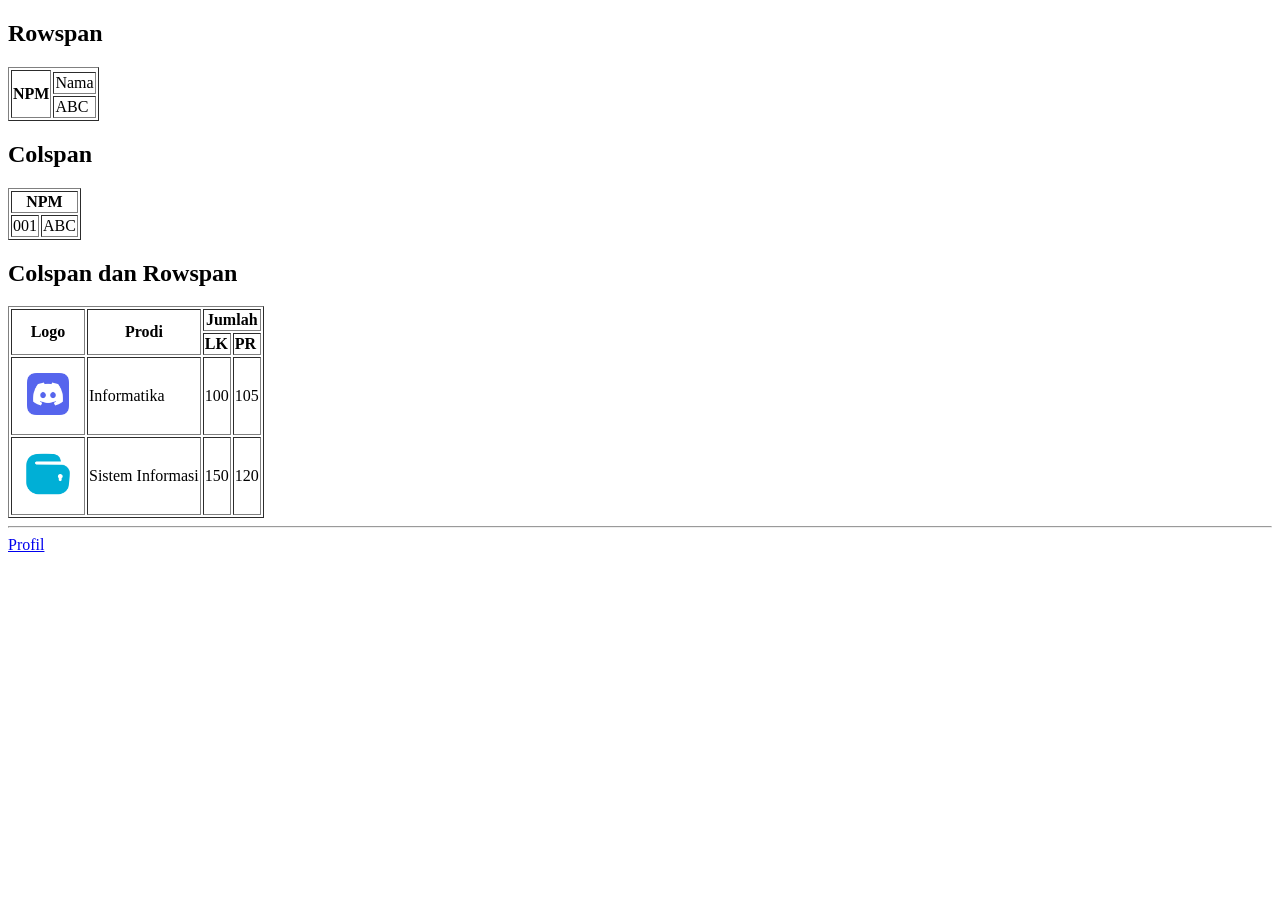
==== index.html @ d572c067 "Change Name File" ====
<!DOCTYPE html>
<html lang="en">
<head>
    <meta charset="UTF-8">
    <meta name="viewport" content="width=device-width, initial-scale=1.0">
    <title>Pembelajaran Web</title>
</head>
<body>
    <h2>Rowspan</h2>
    <table border="1">
        <!-- Baris Pertama -->
        <th rowspan="3">NPM</th>
        <tr>
            <td>Nama</td>
        </tr>
        <!-- Baris Kedua -->
        <tr>
            <td>ABC</td>
        </tr>
    </table>

    <h2>Colspan</h2>
    <table border="1">
        <!-- Baris Pertama -->
        <th colspan="2">NPM</th>
        <tr>
            <td>001</td>
            <td>ABC</td>
        </tr>
        <!-- Baris Kedua -->
    </table>

    <h2>Colspan dan Rowspan</h2>
    <table border="1">
        <!-- Baris Pertama -->
        <tr>
            <th rowspan="2">Logo</th>
            <th rowspan="2" style="text-align: center;"><b>Prodi</b></th>
            <th colspan="2"><b>Jumlah</b></th>
            
        </tr>
        <!-- Baris Kedua -->
        <tr>
            <td><b>LK</b></td>
            <td><b>PR</b></td>
        </tr>
        <!-- Baris Ketiga -->
        <tr>
            <td>
                <img src="Images/discord.png" width="70px" alt="">
            </td>
            <td>Informatika</td>
            <td>100</td>
            <td>105</td>
        </tr>
        <!-- Baris KeEmpat -->
        <tr>
            <td>
                <img src="Images/gopay.png" width="70px" alt="">
            </td>
            <td>Sistem Informasi</td>
            <td>150</td>
            <td>120</td>
        </tr>

    </table>
    <hr>
    <!-- Link -->
    <a href="profil.html">Profil</a>
</body>
</html>
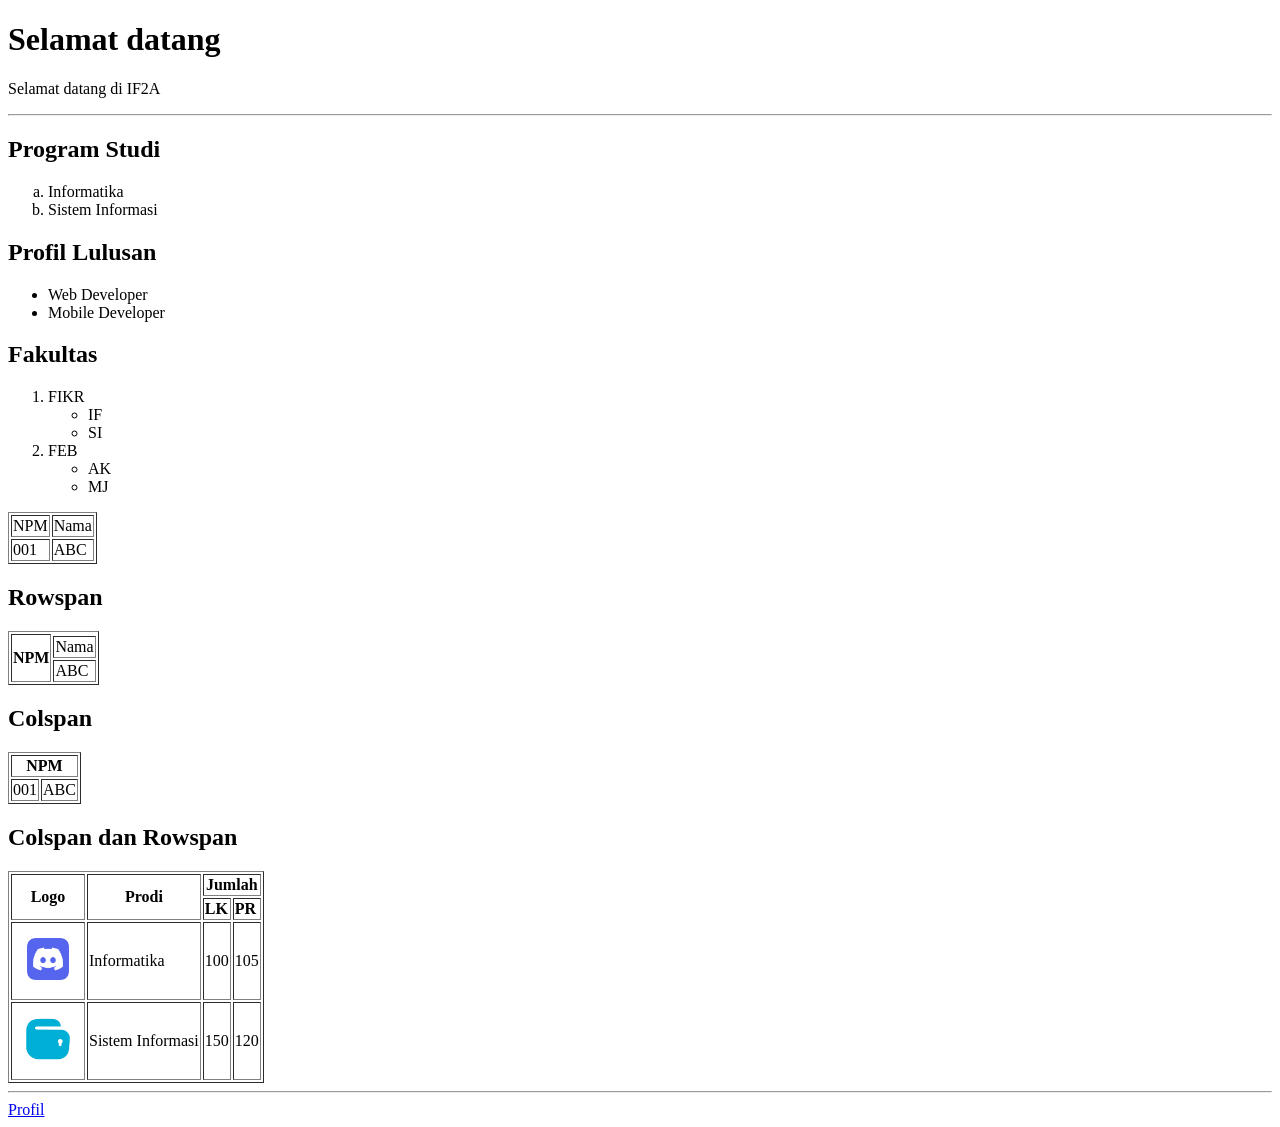
==== commit c2b62a14: "git commit" ====
--- a/index.html
+++ b/index.html
@@ -1,11 +1,57 @@
 <!DOCTYPE html>
 <html lang="en">
 <head>
+    <link rel="stylesheet" href="style.css">
     <meta charset="UTF-8">
     <meta name="viewport" content="width=device-width, initial-scale=1.0">
     <title>Pembelajaran Web</title>
 </head>
 <body>
+    <!-- Heading h1 sd h6 -->
+    <h1>Selamat datang</h1>
+    <!-- Paragraf -->
+    <p>Selamat datang di IF2A</p>
+    <!-- hr -->
+    <hr>
+    <!-- Order list -->
+    <h2>Program Studi</h2>
+    <ol type="a">
+        <li>Informatika</li>
+        <li>Sistem Informasi</li>
+    </ol>
+    <!-- Unorder list -->
+    <h2>Profil Lulusan</h2>
+    <ul>
+        <li>Web Developer</li>
+        <li>Mobile Developer</li>
+    </ul>
+    <!-- Latihan ul dan ol -->
+    <h2>Fakultas</h2>
+    <ol>
+        <li>
+            FIKR
+            <ul>
+                <li>IF</li><li>SI</li>
+            </ul>
+        </li>
+        <li>
+            FEB
+            <ul>
+                <li>AK</li><li>MJ</li>
+            </ul>
+        </li>
+    </ol>
+    <!-- table -->
+    <table border="1">
+        <tr>
+            <td>NPM</td>
+            <td>Nama</td>
+        </tr>
+        <tr>
+            <td>001</td>
+            <td>ABC</td>
+        </tr>
+    </table>
     <h2>Rowspan</h2>
     <table border="1">
         <!-- Baris Pertama -->
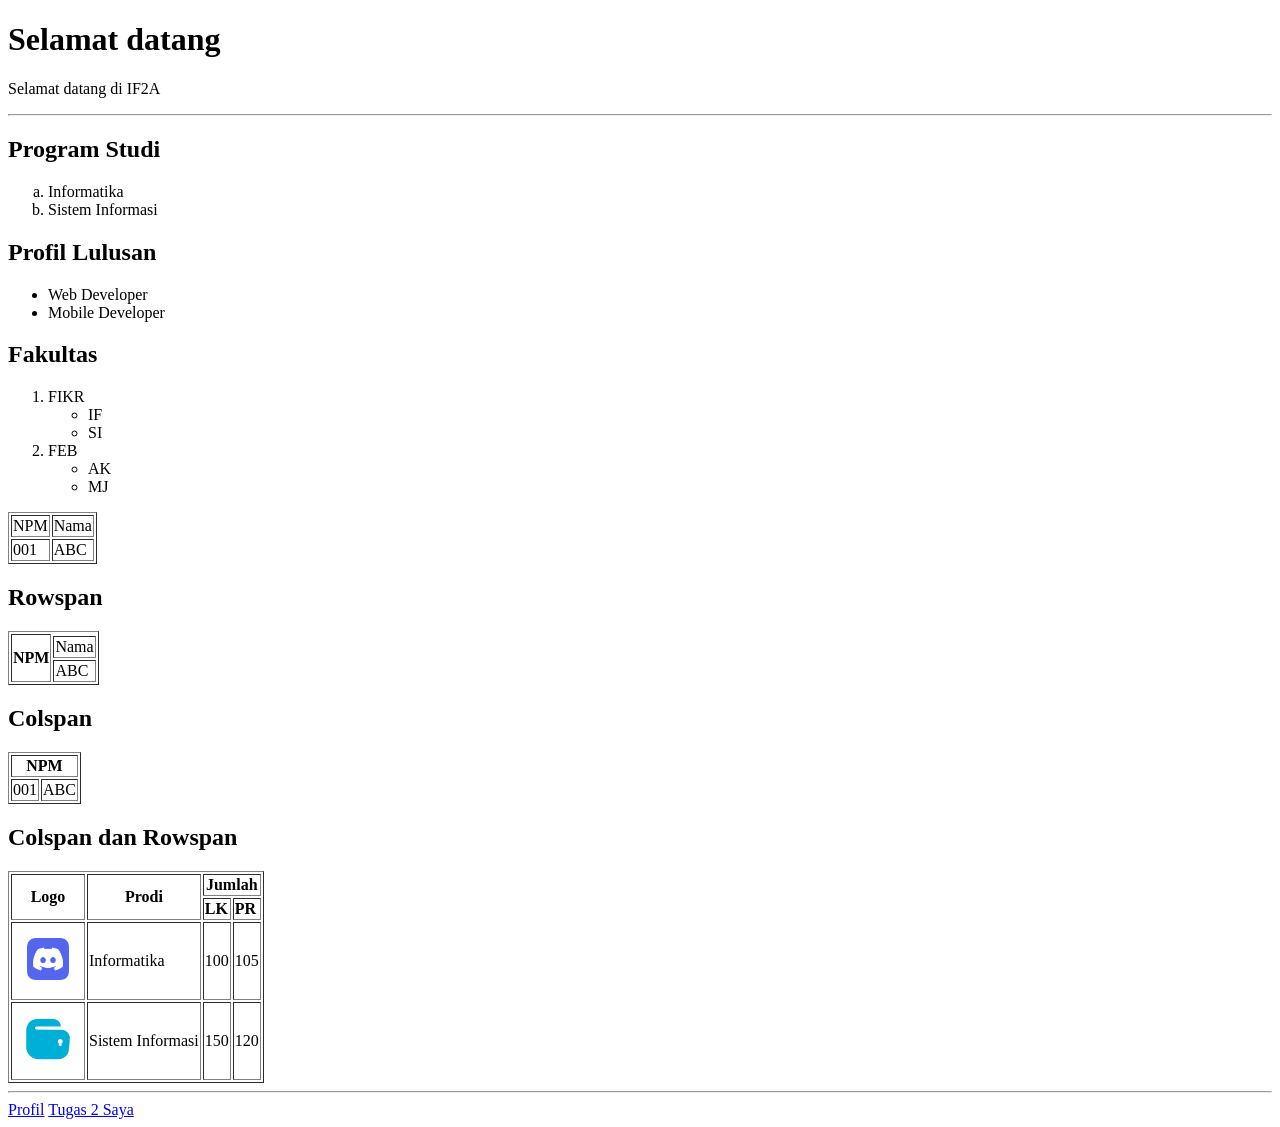
==== commit 8e8939b6: "add link to tugas 2" ====
--- a/index.html
+++ b/index.html
@@ -113,5 +113,6 @@
     <hr>
     <!-- Link -->
     <a href="profil.html">Profil</a>
+    <a href="Tugas2/index.html">Tugas 2 Saya</a>
 </body>
 </html>
